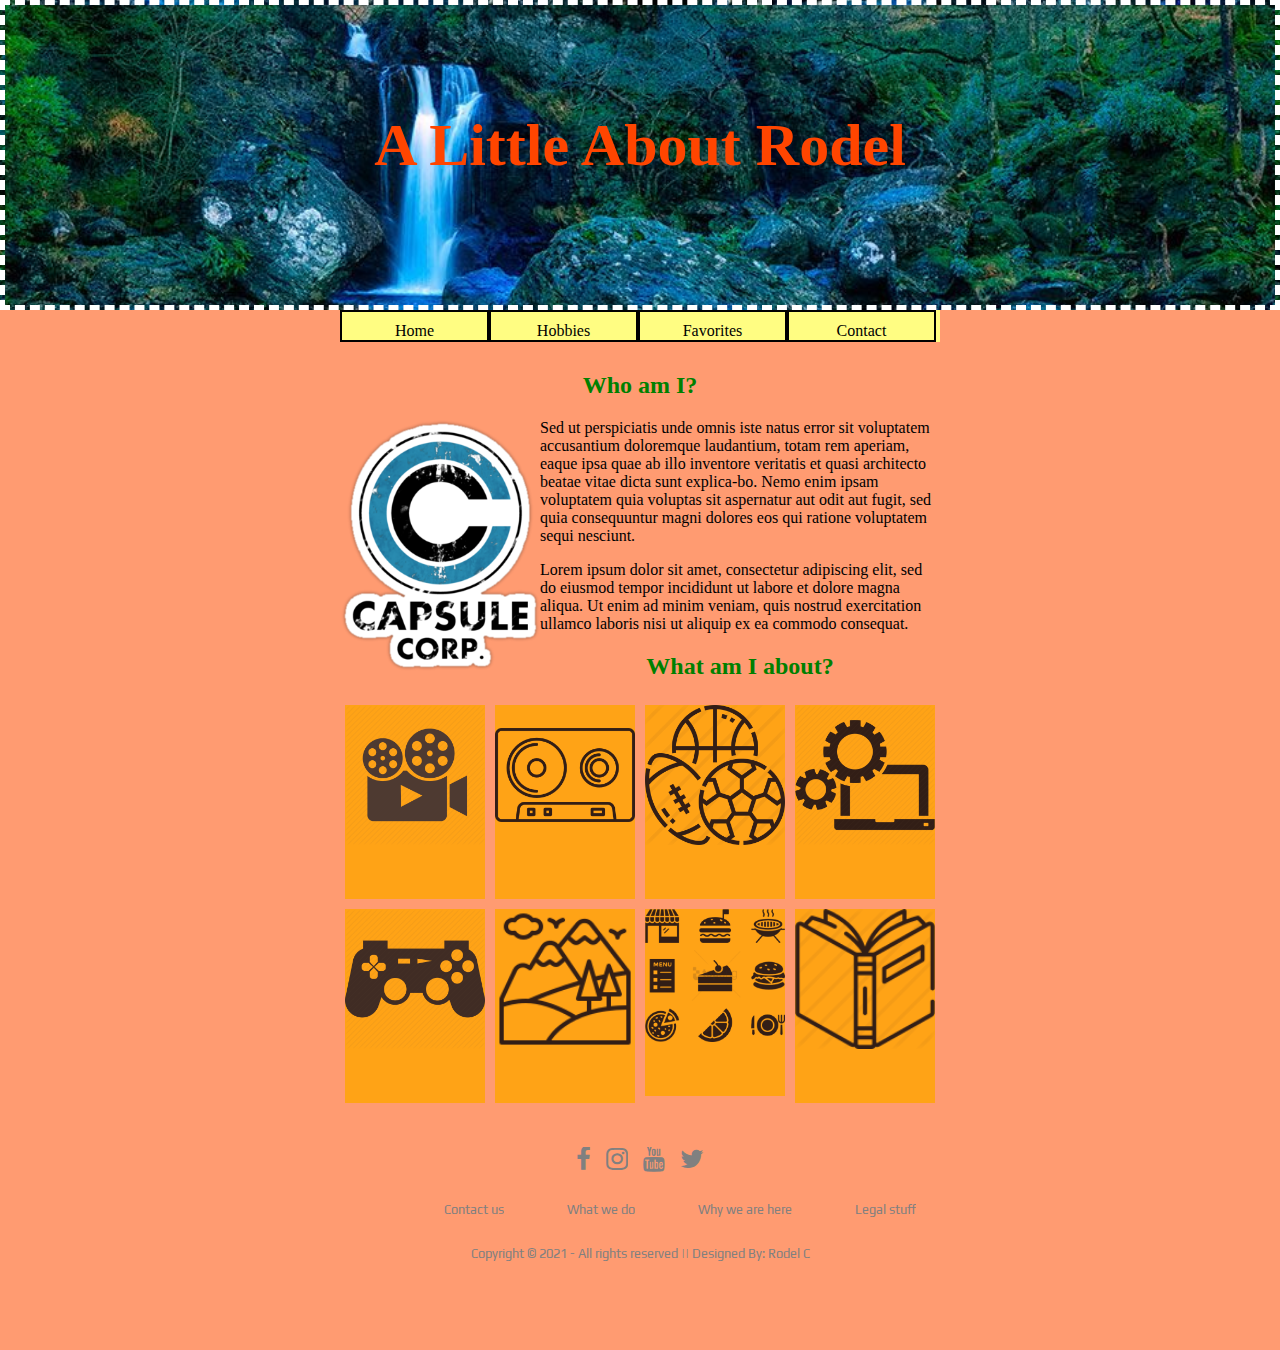
==== index.html @ 3788159c "added pages/png" ====
<!DOCTYPE html>
<html lang="en">
<head>
    <link rel="stylesheet" href="styles.css">
    <link rel="stylesheet" href="https://cdnjs.cloudflare.com/ajax/libs/font-awesome/4.7.0/css/font-awesome.min.css">
    <link rel="preconnect" href="https://fonts.gstatic.com">
    <link href="https://fonts.googleapis.com/css2?family=Fredoka+One&family=Play&display=swap" rel="stylesheet"> 
    <meta charset="UTF-8">
    <meta http-equiv="X-UA-Compatible" content="IE=edge">
    <meta name="viewport" content="width=device-width, initial-scale=1.0">
    <title>Final Project</title>
</head>
<body>
  <header>
      <h1>A Little About Rodel</h1>
  </header>

  <nav>
      <a href = "index.html">Home</a>
      <a href = "index.html#gallery">Hobbies</a>
      <a href = "favorites.html">Favorites</a>
      <a href = "contact.html">Contact</a> 
  </nav>

  <div class = "clearfloat"></div>

  <div class = "main">
            <h2>Who am I?</h2>

            <img src = "img/capsule.png" alt ="logo" id = "logo">

            <p id = "first-p">Sed ut perspiciatis unde omnis iste natus error sit voluptatem accusantium doloremque laudantium, totam rem aperiam, eaque ipsa quae ab illo inventore veritatis et quasi architecto beatae vitae dicta sunt explica-bo. Nemo enim ipsam voluptatem quia voluptas sit aspernatur aut odit aut fugit, sed quia consequuntur magni dolores eos qui ratione voluptatem sequi nesciunt. </p>

            <p>Lorem ipsum dolor sit amet, consectetur adipiscing elit, sed do eiusmod tempor incididunt ut labore et dolore magna aliqua. Ut enim ad minim veniam, quis nostrud exercitation ullamco laboris nisi ut aliquip ex ea commodo consequat.</p>

            <h2>What am I about?</h2>

            <div id = "gallery">
                <div class="thumbnail-container">
                    <a href="#"><img class="thumbnail" src="img/movie.png" alt="Movies"></a>
                    <p>Movies</p>
                </div>

                <div class="thumbnail-container">
                    <a href="#"><img class="thumbnail" src="img/music.png" alt="Music"></a>
                    <p>Music</p> 
                </div>

                <div class="thumbnail-container">
                    <a href="#"><img class="thumbnail" src="img/sports.png" alt="Sports"></a>
                    <p>Sports</p>
                </div>

                <div class="thumbnail-container">
                    <a href="#"><img class="thumbnail" src="img/tech.png" alt="Tech"></a>
                    <p>Technology</p>
                </div>

                <div class="clearfloat"></div>

            </div>

            <div id = "gallery">
                <div class="thumbnail-container">
                    <a href="#"><img class="thumbnail" src="img/gaming.png" alt="Gaming"></a>
                    <p>Gaming</p>
                </div>

                <div class="thumbnail-container">
                    <a href="#"><img class="thumbnail" src="img/outdoors.png" alt="outdoors"></a>
                    <p>Travel</p> 
                </div>

                <div class="thumbnail-container">
                    <a href="#"><img class="thumbnail" src="img/food.png" alt="Food"></a>
                    <p>Food</p>
                </div>

                <div class="thumbnail-container">
                   <a href="#"><img class="thumbnail" src="img/books.png" alt="Books"></a> 
                    <p>Books</p>
                </div>

                <div class="clearfloat"></div>

</div>

<body>
<footer>
<div class="footer">
<div class="row">
<a href="https://www.facebook.com/" target="_blank"><i class="fa fa-facebook"></i></a>
<a href="https://www.instagram.com/" target="_blank"><i class="fa fa-instagram"></i></a>
<a href="https://www.youtube.com/" target="_blank"><i class="fa fa-youtube"></i></a>
<a href="https://twitter.com/?lang=en" target="_blank"><i class="fa fa-twitter"></i></a>
</div>

<div class="row">
<ul>
<li><a href="contact.html">Contact us</a></li>
<li><a href="index.html#gallery">What we do</a></li>
<li><a href="favorites.html">Why we are here</a></li>
<li><a href="#">Legal stuff</a></li>
</ul>
</div>

<div class="row">
Copyright © 2021 - All rights reserved || Designed By: Rodel C
</div>
</div>
</footer>
</body>
</html>
---- styles.css ----
body{
    margin: 0;
    padding:0; 
    /* height: 250vh; */
    background-color: #FF9B71;
    overflow-x:hidden;
}
header{
    background-image: url("img/hero.jpg");
    height: 300px;
    background-size: cover;
    color:orangered;
    text-shadow: whitesmoke 20px;
    border: 5px dashed white;
    line-height: 200px;
    text-align: center;
    font-size: 30px;
}
* {
    overflow: auto; /* or auto */
    }   

::-webkit-scrollbar { 
        display: none; 
}        
nav{
    width: 600px;
    background-color: #FFFD82;
    margin-right: auto;
    margin-left: auto;
    /* position: sticky; */
    top: 20px;
}
nav a{
    text-decoration: none;
    background-color: #FFFD82;
    display: block;
    width: 145px;
    padding-top: 10px;
    text-align: center;
    border-left: 2px solid black;
    border-right: 2px solid black;
    border-bottom: 2px solid black;
    border-top: 2px solid black;
    border-collapse: collapse;
    float: left;
    color: #000;
}
nav a:visited{
    color: purple;
}
nav a:hover{
    background-color: red;
}
nav a:active{
    background-color: yellow;
}
.clearfloat{
    clear: both;
}
.main{
    width: 600px;
    margin-left: auto;
    margin-right: auto;
    padding: 10px;
    padding-bottom: 50px;

}
#logo{
    width: 200px;
    float: left;
}
.thumbnail-container img{
    width: 100%;
}
.thumbnail-container p{
    visibility: hidden;
}
.thumbnail-container:hover p{
    visibility: visible;
}
.thumbnail-container{
    width: 140px;
    margin: 5px;
    background-color: orange;
    opacity: 0.8;
    float: left;
}
#confirmation-words{
    font-size: 40px;
    color: blue;
}
h2{
    color: green;
    text-align: center;
}
#confirmation-h2{
    color:tomato;
}
#course-section{
    color: teal;
}

th{
    border: 1px solid #000;
    padding: 10px 0px;
    width: 150px;
}
td{
    border: 1px solid #000;
    padding: 10px 0px;
    width: 150px;
}
table{
    border-collapse: collapse;
    text-align: center;
}
.footer{
background:#FF9B71;
padding:30px 0px;
font-family: 'Play', sans-serif;
text-align:center;
}
    
.footer .row{
width:100%;
margin:1% 0%;
padding:0.6% 0%;
color:gray;
font-size:0.8em;
}
    
.footer .row a{
text-decoration:none;
color:gray;
transition:0.5s;
}
    
.footer .row a:hover{
color:#fff;
}
    
.footer .row ul{
width:100%;
}
    
.footer .row ul li{
display:inline-block;
margin:0px 30px;
}
    
.footer .row a i{
font-size:2em;
margin:0% 1%;
}
    
@media (max-width:720px){
.footer{
text-align:left;
padding:5%;
}
.footer .row ul li{
display:block;
margin:10px 0px;
text-align:left;
}
.footer .row a i{
margin:0% 3%;
}
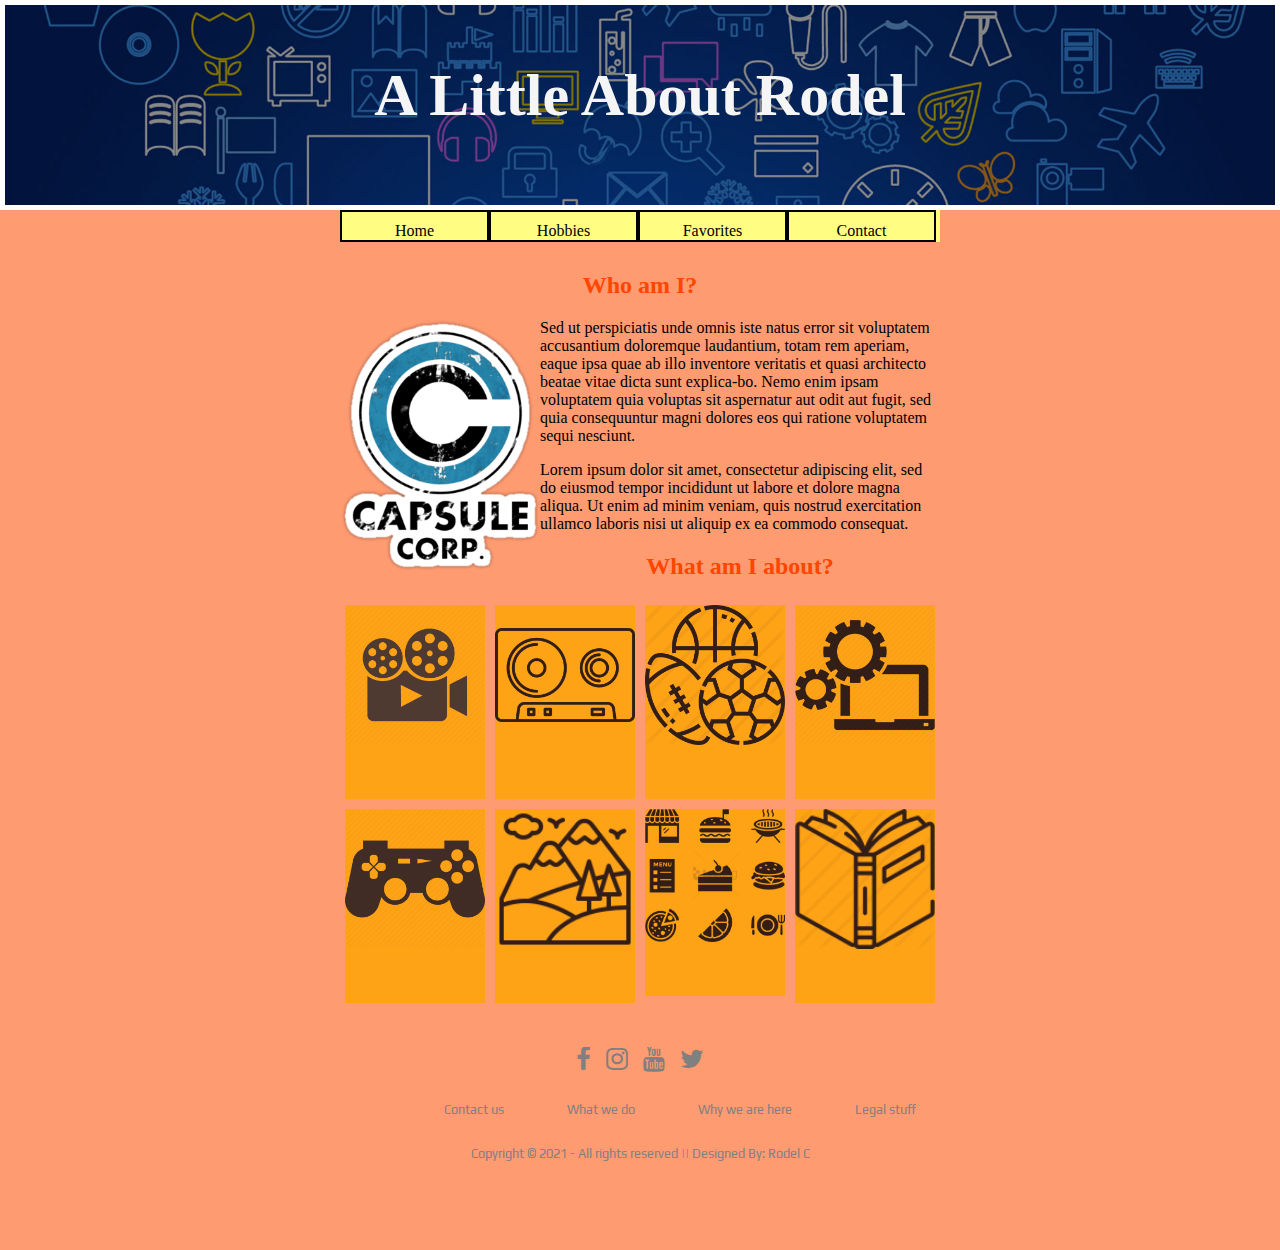
==== commit ceb60dc4: "fixed links" ====
--- a/index.html
+++ b/index.html
@@ -37,22 +37,22 @@
 
             <div id = "gallery">
                 <div class="thumbnail-container">
-                    <a href="#"><img class="thumbnail" src="img/movie.png" alt="Movies"></a>
+                    <a href="favorites.html#favorites-section"><img class="thumbnail" src="img/movie.png" alt="Movies"></a>
                     <p>Movies</p>
                 </div>
 
                 <div class="thumbnail-container">
-                    <a href="#"><img class="thumbnail" src="img/music.png" alt="Music"></a>
+                    <a href="favorites.html#favorites-section"><img class="thumbnail" src="img/music.png" alt="Music"></a>
                     <p>Music</p> 
                 </div>
 
                 <div class="thumbnail-container">
-                    <a href="#"><img class="thumbnail" src="img/sports.png" alt="Sports"></a>
+                    <a href="favorites.html#favorites-section"><img class="thumbnail" src="img/sports.png" alt="Sports"></a>
                     <p>Sports</p>
                 </div>
 
                 <div class="thumbnail-container">
-                    <a href="#"><img class="thumbnail" src="img/tech.png" alt="Tech"></a>
+                    <a href="favorites.html#favorites-section"><img class="thumbnail" src="img/tech.png" alt="Tech"></a>
                     <p>Technology</p>
                 </div>
 
@@ -62,22 +62,22 @@
 
             <div id = "gallery">
                 <div class="thumbnail-container">
-                    <a href="#"><img class="thumbnail" src="img/gaming.png" alt="Gaming"></a>
+                    <a href="favorites.html#favorites-section"><img class="thumbnail" src="img/gaming.png" alt="Gaming"></a>
                     <p>Gaming</p>
                 </div>
 
                 <div class="thumbnail-container">
-                    <a href="#"><img class="thumbnail" src="img/outdoors.png" alt="outdoors"></a>
+                    <a href="favorites.html#favorites-section"><img class="thumbnail" src="img/outdoors.png" alt="outdoors"></a>
                     <p>Travel</p> 
                 </div>
 
                 <div class="thumbnail-container">
-                    <a href="#"><img class="thumbnail" src="img/food.png" alt="Food"></a>
+                    <a href="favorites.html#favorites-section"><img class="thumbnail" src="img/food.png" alt="Food"></a>
                     <p>Food</p>
                 </div>
 
                 <div class="thumbnail-container">
-                   <a href="#"><img class="thumbnail" src="img/books.png" alt="Books"></a> 
+                   <a href="favorites.html#favorites-section"><img class="thumbnail" src="img/books.png" alt="Books"></a> 
                     <p>Books</p>
                 </div>
 
--- a/styles.css
+++ b/styles.css
@@ -7,12 +7,11 @@
 }
 header{
     background-image: url("img/hero.jpg");
-    height: 300px;
+    height: 200px;
     background-size: cover;
-    color:orangered;
-    text-shadow: whitesmoke 20px;
-    border: 5px dashed white;
-    line-height: 200px;
+    color:whitesmoke;
+    border: 5px solid white;
+    line-height: 100px;
     text-align: center;
     font-size: 30px;
 }
@@ -91,7 +90,7 @@
     color: blue;
 }
 h2{
-    color: green;
+    color: orangered;
     text-align: center;
 }
 #confirmation-h2{
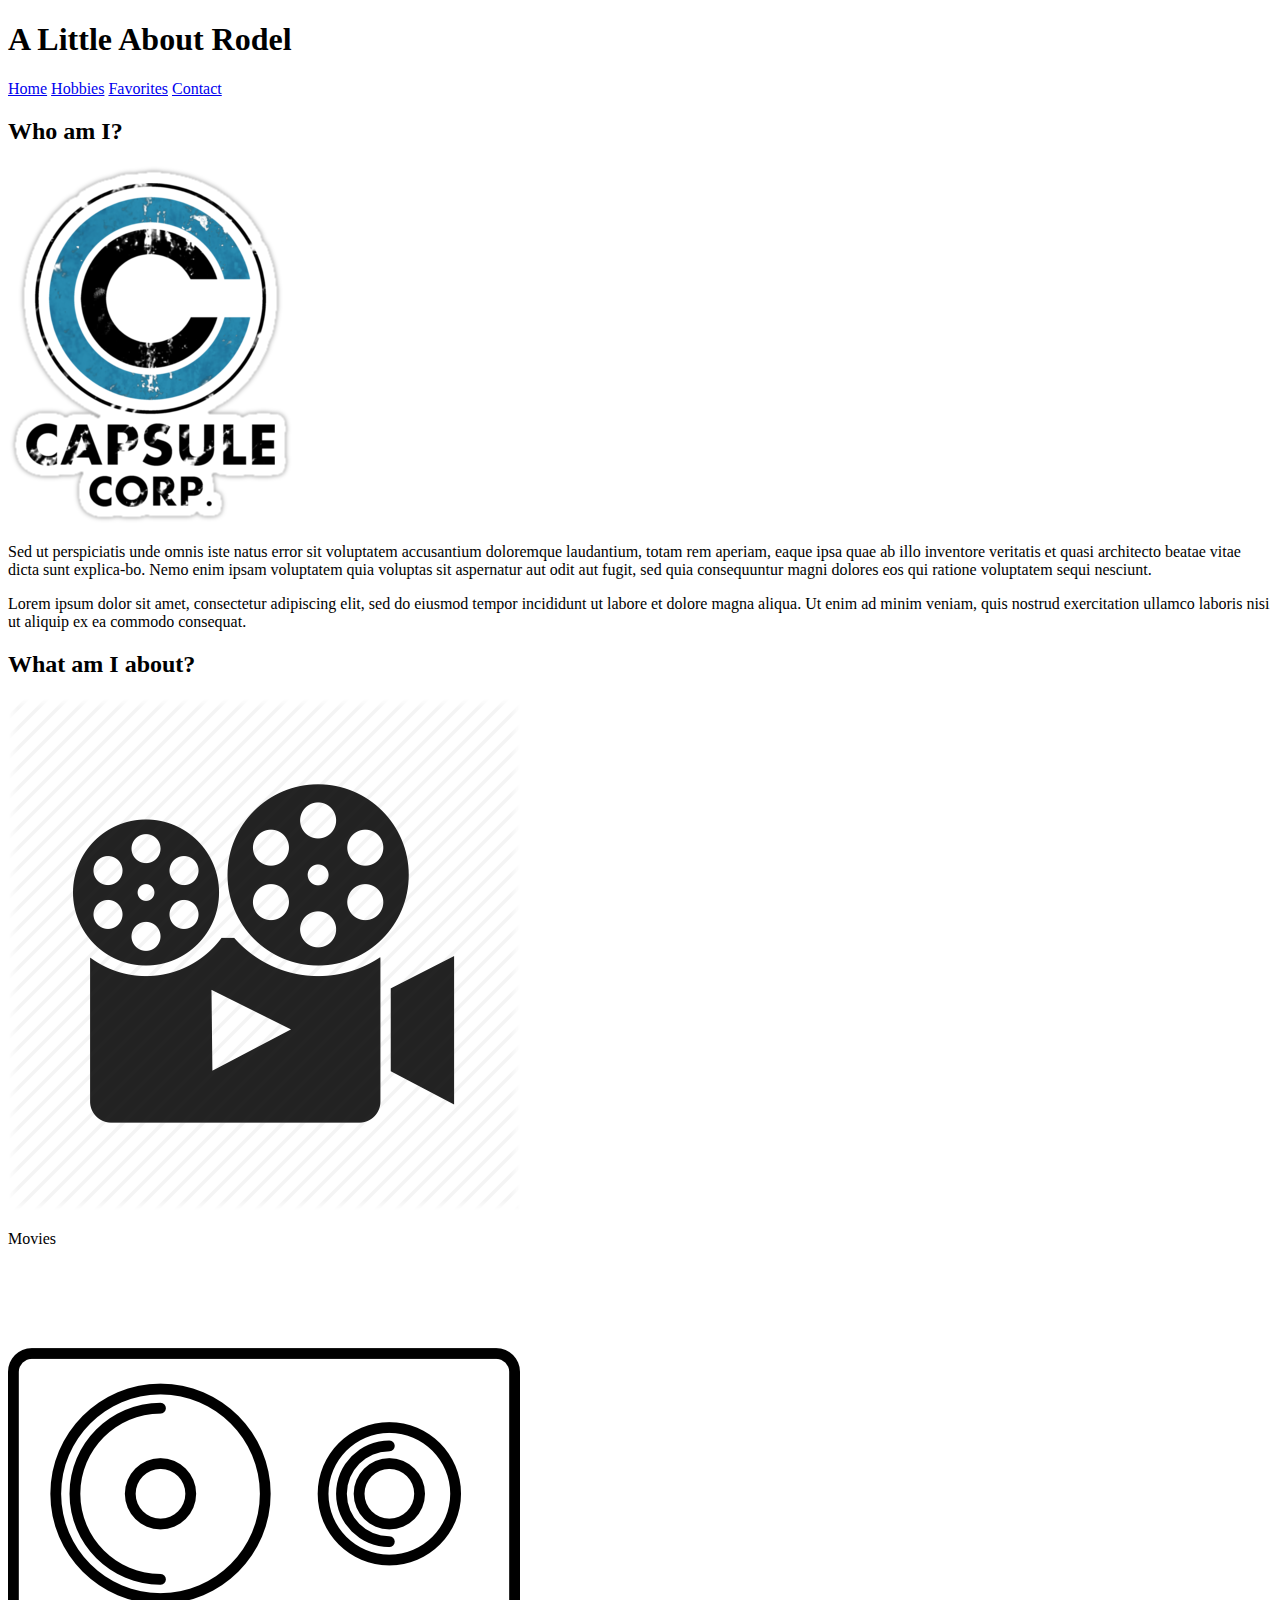
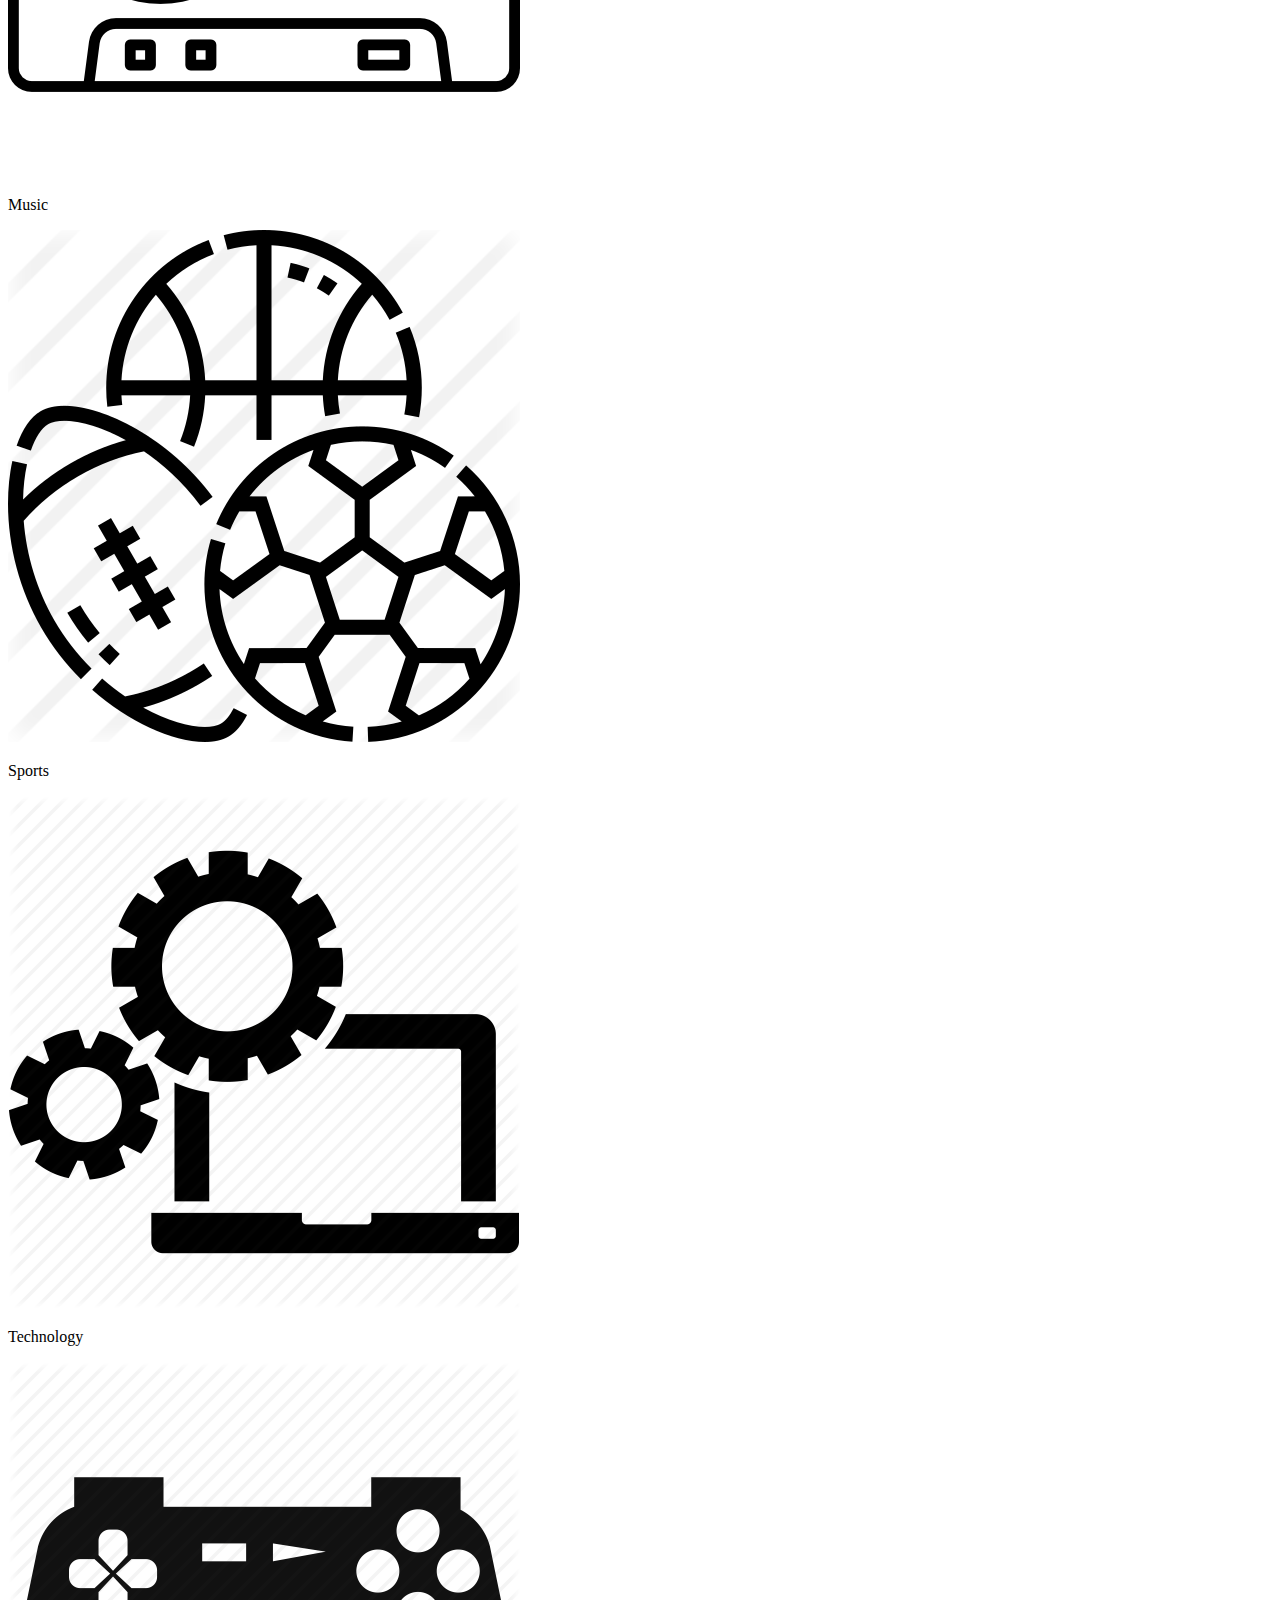
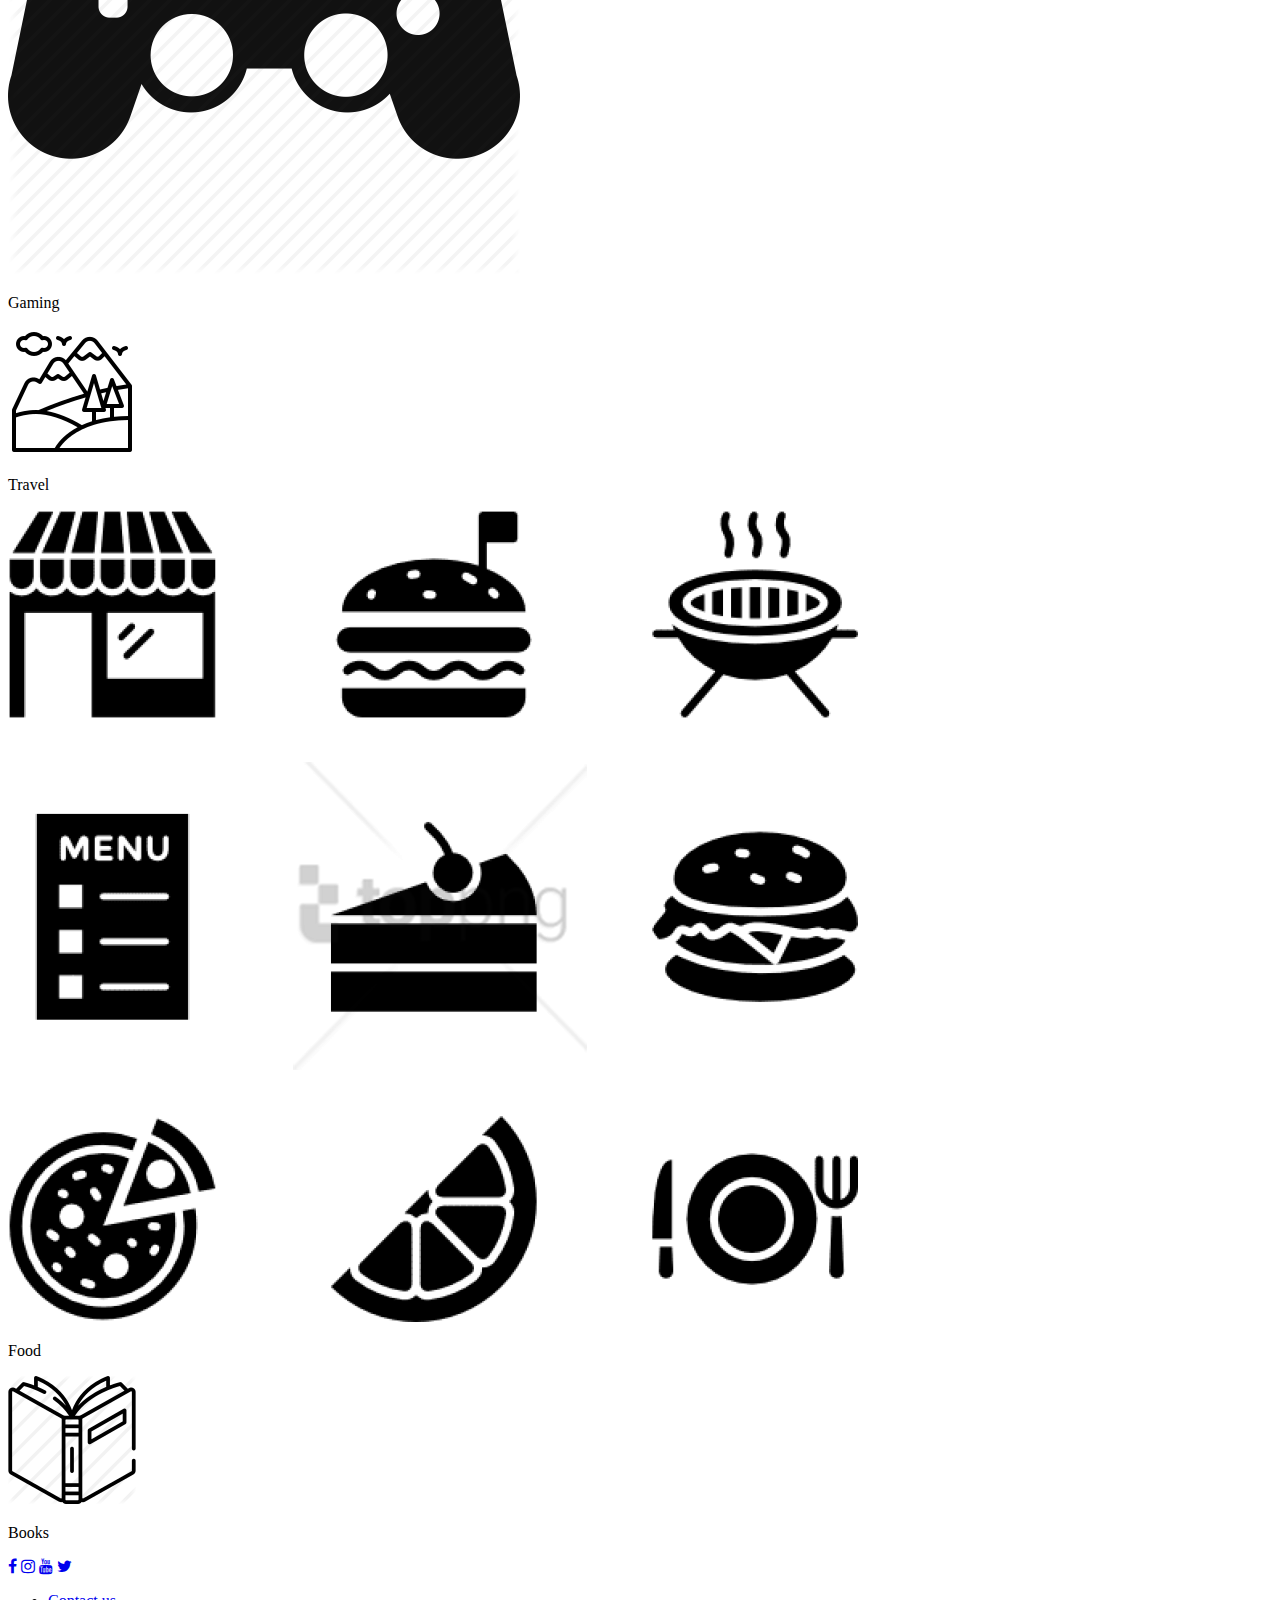
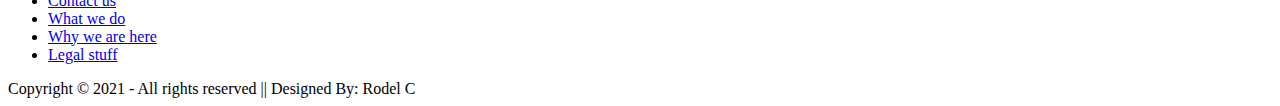
==== commit 8b10a6e1: "fixed style sheet" ====
--- a/index.html
+++ b/index.html
@@ -1,7 +1,7 @@
 <!DOCTYPE html>
 <html lang="en">
 <head>
-    <link rel="stylesheet" href="styles.css">
+    <link rel="stylesheet" href="rchua0526.github.io/styles.css">
     <link rel="stylesheet" href="https://cdnjs.cloudflare.com/ajax/libs/font-awesome/4.7.0/css/font-awesome.min.css">
     <link rel="preconnect" href="https://fonts.gstatic.com">
     <link href="https://fonts.googleapis.com/css2?family=Fredoka+One&family=Play&display=swap" rel="stylesheet"> 
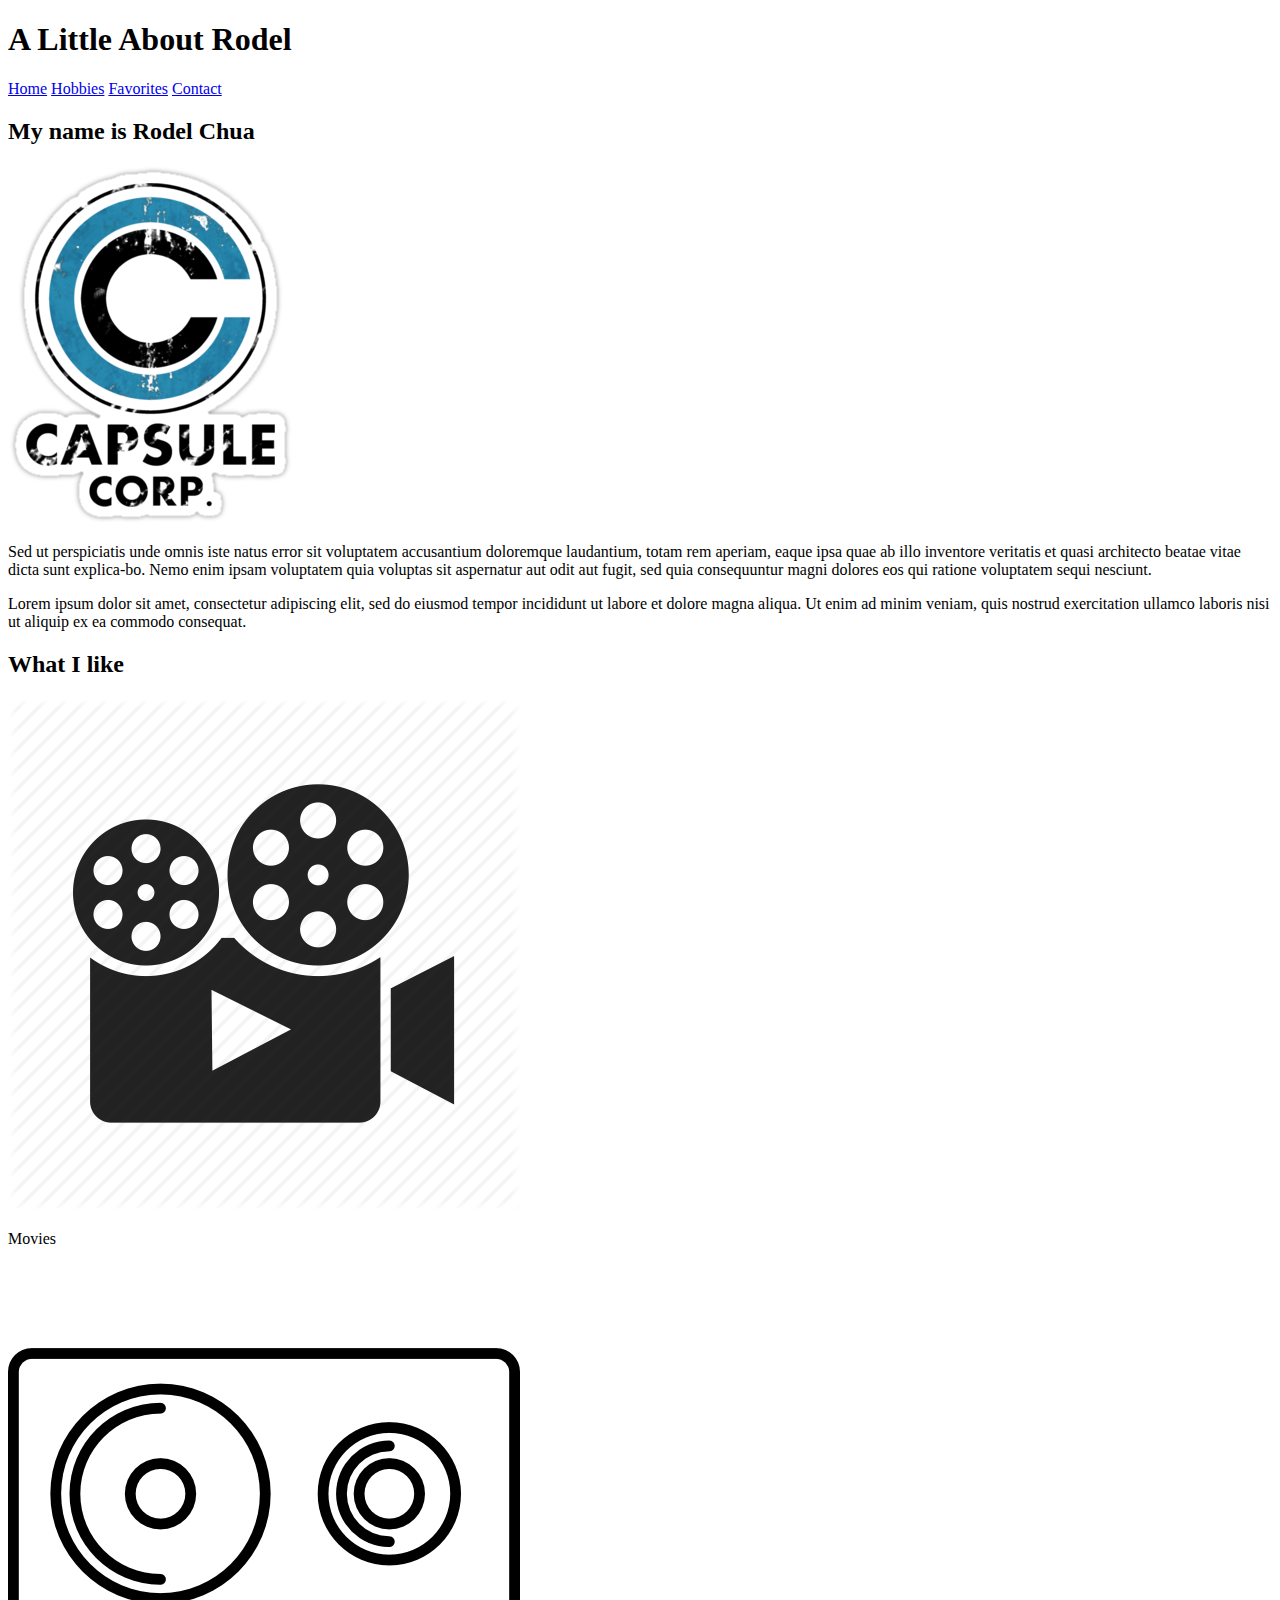
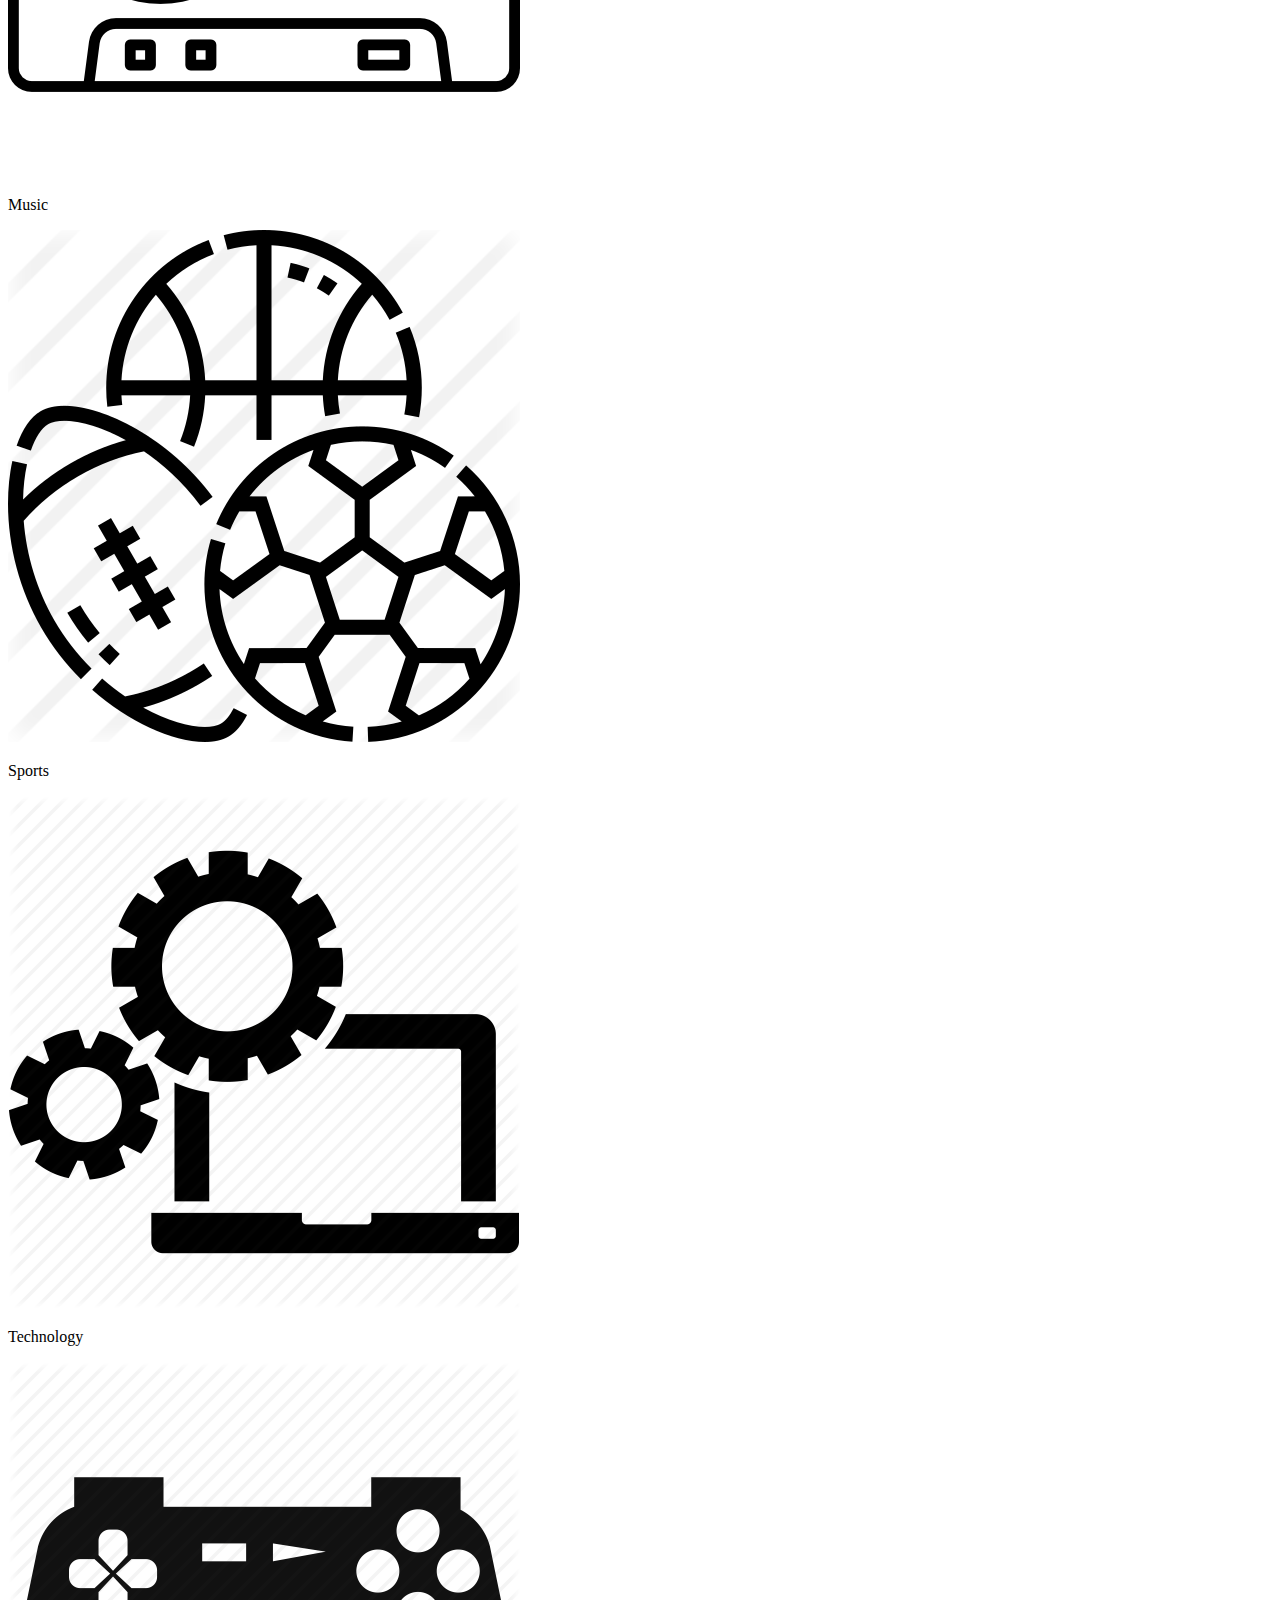
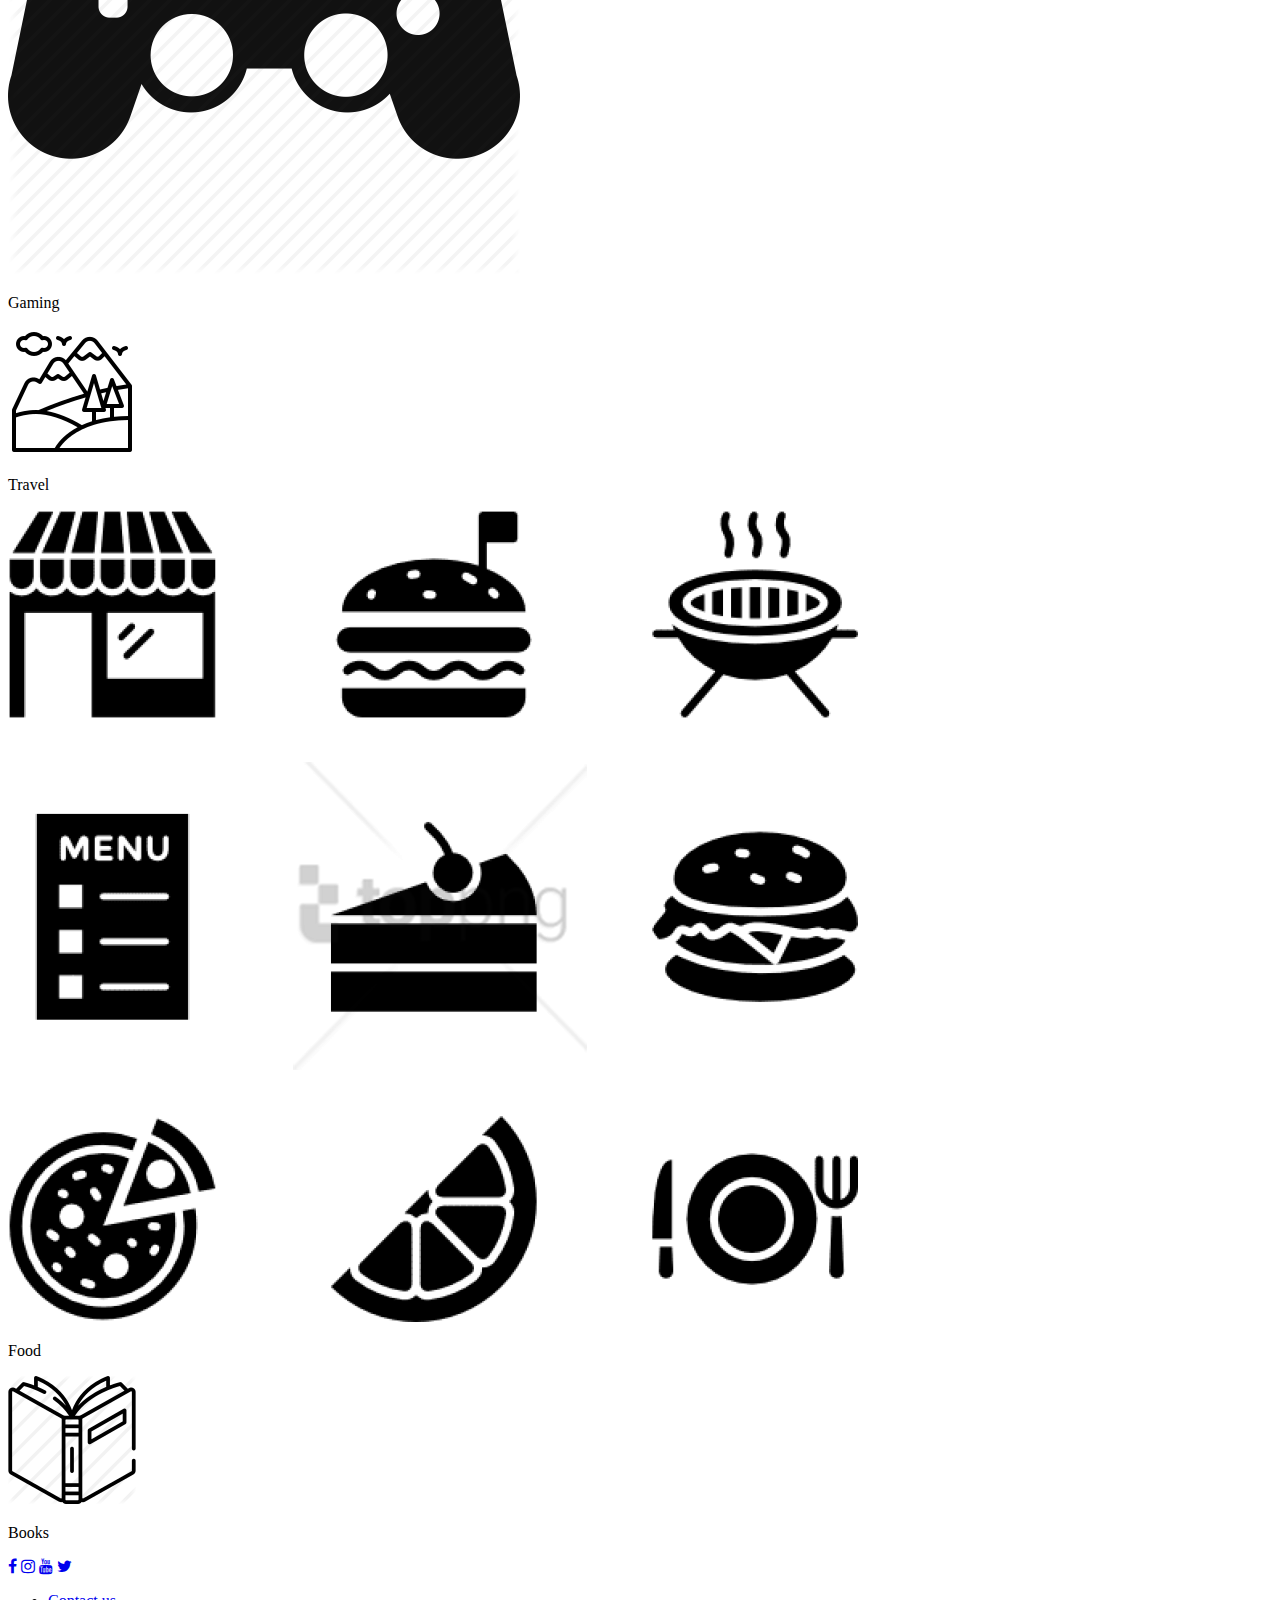
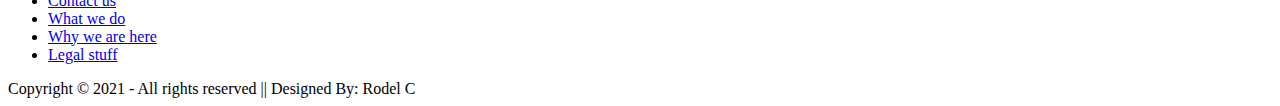
==== commit 5c369afd: "fixed links and videos" ====
--- a/index.html
+++ b/index.html
@@ -1,7 +1,7 @@
 <!DOCTYPE html>
 <html lang="en">
 <head>
-    <link rel="stylesheet" href="rchua0526.github.io/styles.css">
+    <link rel="stylesheet" href="/rchua0526.github.io/styles.css">
     <link rel="stylesheet" href="https://cdnjs.cloudflare.com/ajax/libs/font-awesome/4.7.0/css/font-awesome.min.css">
     <link rel="preconnect" href="https://fonts.gstatic.com">
     <link href="https://fonts.googleapis.com/css2?family=Fredoka+One&family=Play&display=swap" rel="stylesheet"> 
@@ -25,7 +25,7 @@
   <div class = "clearfloat"></div>
 
   <div class = "main">
-            <h2>Who am I?</h2>
+            <h2>My name is Rodel Chua</h2>
 
             <img src = "img/capsule.png" alt ="logo" id = "logo">
 
@@ -33,7 +33,7 @@
 
             <p>Lorem ipsum dolor sit amet, consectetur adipiscing elit, sed do eiusmod tempor incididunt ut labore et dolore magna aliqua. Ut enim ad minim veniam, quis nostrud exercitation ullamco laboris nisi ut aliquip ex ea commodo consequat.</p>
 
-            <h2>What am I about?</h2>
+            <h2>What I like</h2>
 
             <div id = "gallery">
                 <div class="thumbnail-container">
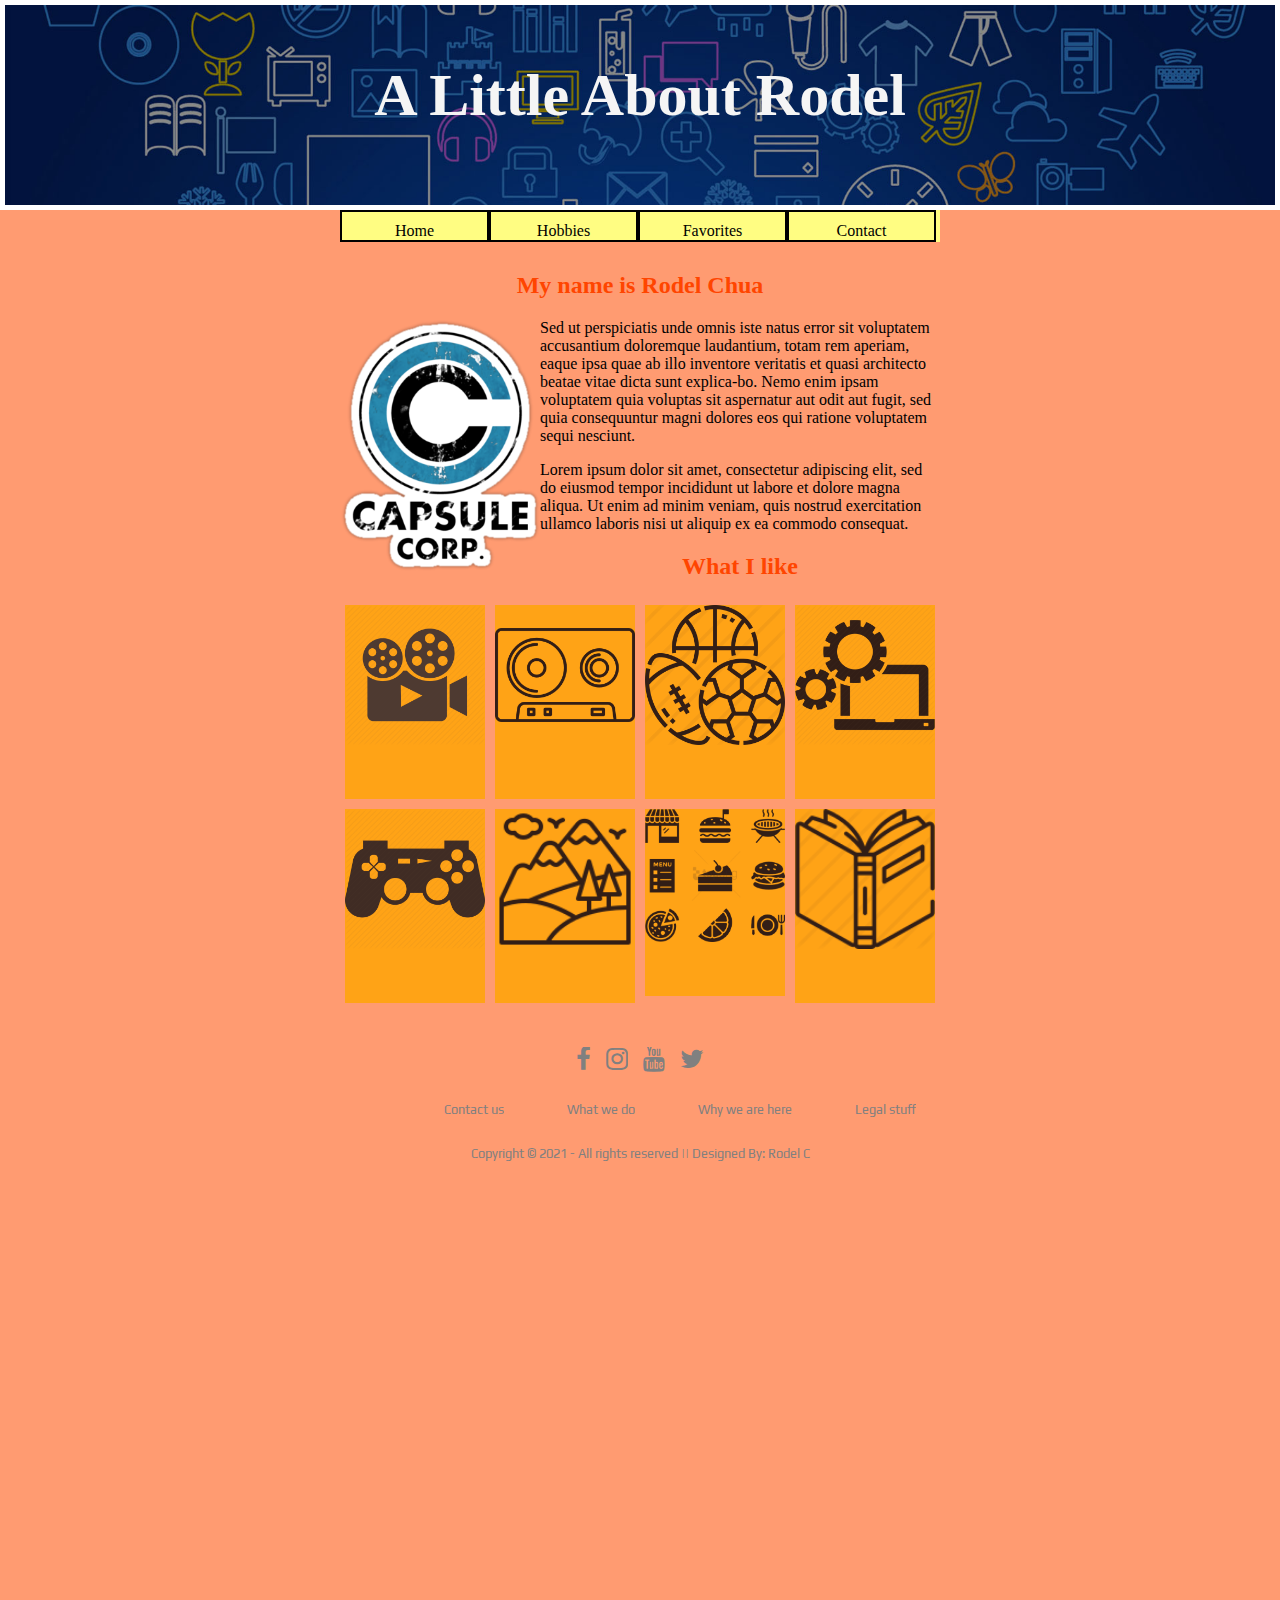
==== commit fd06c561: "fixed styles.css" ====
--- a/index.html
+++ b/index.html
@@ -1,7 +1,7 @@
 <!DOCTYPE html>
 <html lang="en">
 <head>
-    <link rel="stylesheet" href="/rchua0526.github.io/styles.css">
+    <link rel="stylesheet" href="styles.css">
     <link rel="stylesheet" href="https://cdnjs.cloudflare.com/ajax/libs/font-awesome/4.7.0/css/font-awesome.min.css">
     <link rel="preconnect" href="https://fonts.gstatic.com">
     <link href="https://fonts.googleapis.com/css2?family=Fredoka+One&family=Play&display=swap" rel="stylesheet"> 
--- a/styles.css
+++ b/styles.css
@@ -0,0 +1,167 @@
+body{
+    margin: 0;
+    padding:0; 
+    height: 250vh;
+    background-color: #FF9B71;
+    overflow-x:hidden;
+}
+header{
+    background-image: url("img/hero.jpg");
+    height: 200px;
+    background-size: cover;
+    color:whitesmoke;
+    border: 5px solid white;
+    line-height: 100px;
+    text-align: center;
+    font-size: 30px;
+}
+* {
+    overflow: auto; /* or auto */
+    }   
+
+::-webkit-scrollbar { 
+        display: none; 
+}        
+nav{
+    width: 600px;
+    background-color: #FFFD82;
+    margin-right: auto;
+    margin-left: auto;
+    position: sticky;
+    top: 20px;
+}
+nav a{
+    text-decoration: none;
+    background-color: #FFFD82;
+    display: block;
+    width: 145px;
+    padding-top: 10px;
+    text-align: center;
+    border-left: 2px solid black;
+    border-right: 2px solid black;
+    border-bottom: 2px solid black;
+    border-top: 2px solid black;
+    border-collapse: collapse;
+    float: left;
+    color: #000;
+}
+nav a:visited{
+    color: purple;
+}
+nav a:hover{
+    background-color: red;
+}
+nav a:active{
+    background-color: yellow;
+}
+.clearfloat{
+    clear: both;
+}
+.main{
+    width: 600px;
+    margin-left: auto;
+    margin-right: auto;
+    padding: 10px;
+    padding-bottom: 50px;
+
+}
+#logo{
+    width: 200px;
+    float: left;
+}
+.thumbnail-container img{
+    width: 100%;
+}
+.thumbnail-container p{
+    visibility: hidden;
+}
+.thumbnail-container:hover p{
+    visibility: visible;
+}
+.thumbnail-container{
+    width: 140px;
+    margin: 5px;
+    background-color: orange;
+    opacity: 0.8;
+    float: left;
+}
+#confirmation-words{
+    font-size: 40px;
+    color: blue;
+}
+h2{
+    color: orangered;
+    text-align: center;
+}
+#confirmation-h2{
+    color:tomato;
+}
+#course-section{
+    color: teal;
+}
+
+th{
+    border: 1px solid #000;
+    padding: 10px 0px;
+    width: 550px;
+}
+td{
+    border: 1px solid #000;
+    padding: 10px 0px;
+    width: 550px;
+}
+table{
+    border-collapse: collapse;
+    text-align: center;
+}
+.footer{
+background:#FF9B71;
+padding:30px 0px;
+font-family: 'Play', sans-serif;
+text-align:center;
+}
+    
+.footer .row{
+width:100%;
+margin:1% 0%;
+padding:0.6% 0%;
+color:gray;
+font-size:0.8em;
+}
+    
+.footer .row a{
+text-decoration:none;
+color:gray;
+transition:0.5s;
+}
+    
+.footer .row a:hover{
+color:#fff;
+}
+    
+.footer .row ul{
+width:100%;
+}
+    
+.footer .row ul li{
+display:inline-block;
+margin:0px 30px;
+}
+    
+.footer .row a i{
+font-size:2em;
+margin:0% 1%;
+}
+    
+@media (max-width:720px){
+.footer{
+text-align:left;
+padding:5%;
+}
+.footer .row ul li{
+display:block;
+margin:10px 0px;
+text-align:left;
+}
+.footer .row a i{
+margin:0% 3%;